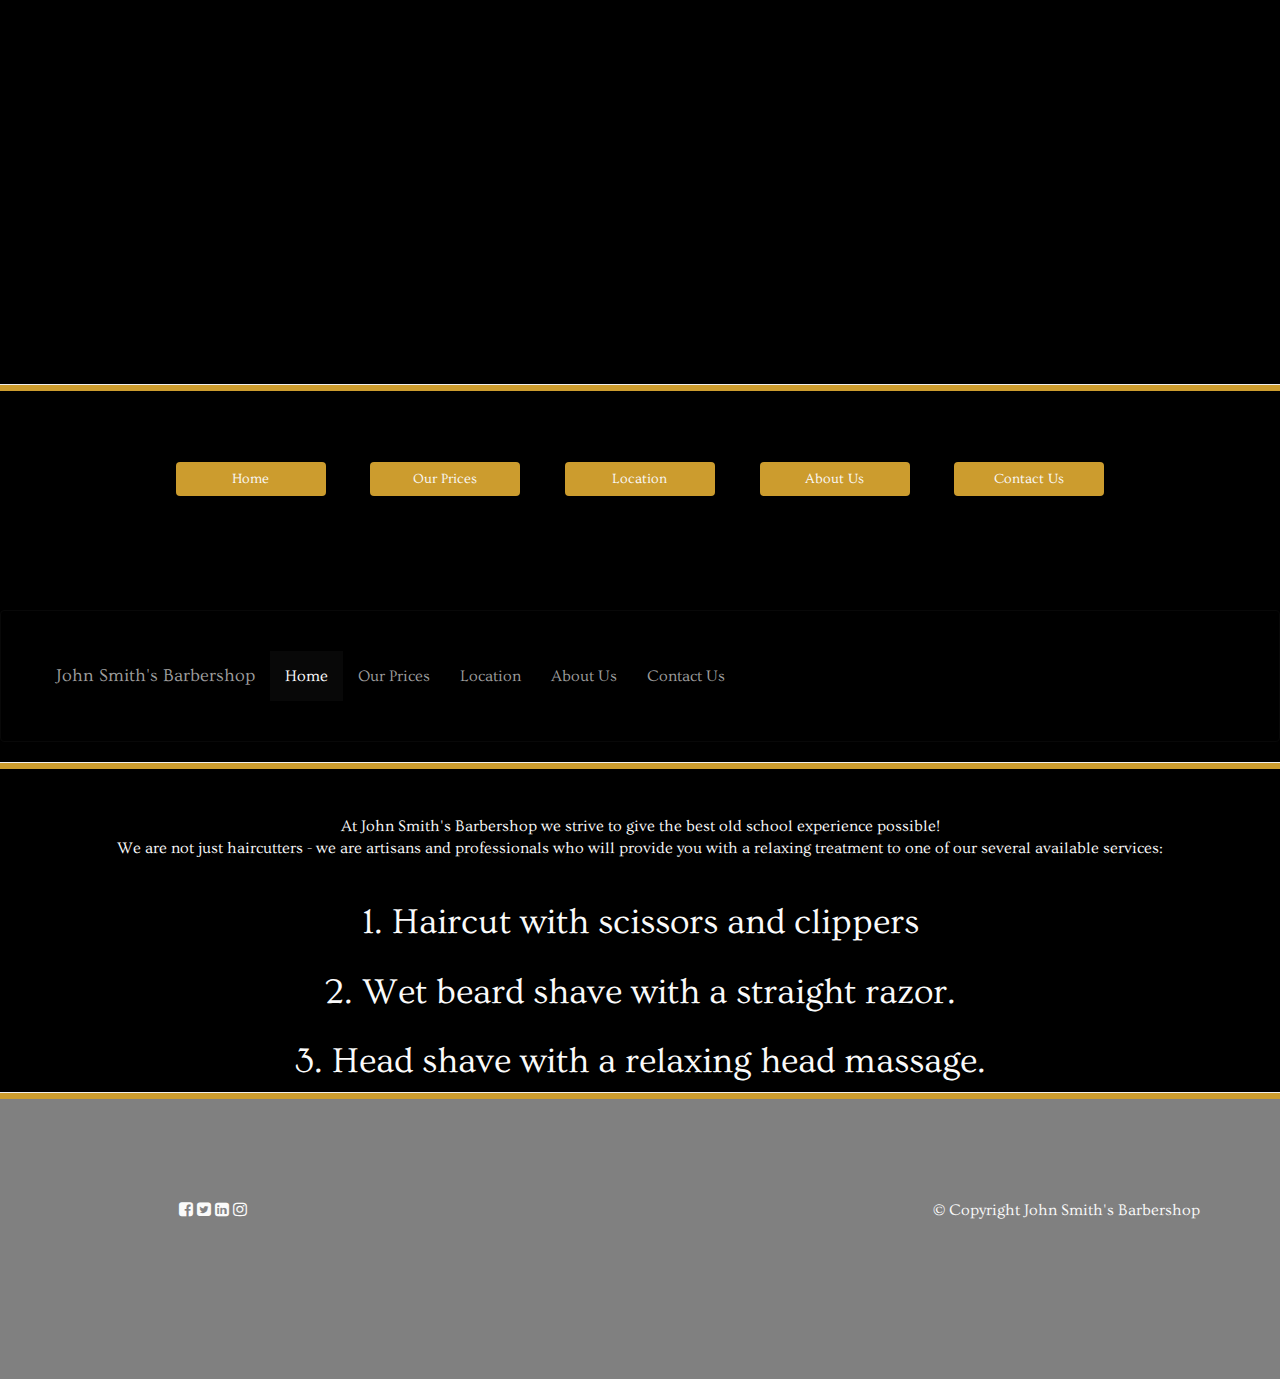
==== index.html @ c20d1a77 "The google maps on the Location page has been fixed so as to be responsive on all devices. It has it" ====
<!DOCTYPE html>
<html lang="en">

<head>
    <meta charset="UTF-8">
    <meta name="viewport" content="width=device-width, initial-scale=1, shrink-to-fit=no">
    <meta http-equiv="X-UA-Compatible" content="ie=edge">
    <link rel="stylesheet" href="https://maxcdn.bootstrapcdn.com/bootstrap/3.3.7/css/bootstrap.min.css" integrity="sha384-BVYiiSIFeK1dGmJRAkycuHAHRg32OmUcww7on3RYdg4Va+PmSTsz/K68vbdEjh4u" crossorigin="anonymous">
    <link rel="stylesheet" href="https://cdnjs.cloudflare.com/ajax/libs/font-awesome/4.7.0/css/font-awesome.min.css">
    <link rel="stylesheet" href="styles.css" type="text/css" />
    <link href="https://fonts.googleapis.com/css?family=Slabo+27px" rel="stylesheet">

    <title>Smith's Barbershop</title>
</head>

<body>
    <a href="index.html">
        <div class="img-container" alt="Cover image, featuring a straight razor, a brash and a wooden bowl of shaving soap.">

        </div>
    </a>

    <hr class="divider" />


    <nav>
        <div class="container-fluid">
            <div class="row navbar nav">
                <div class="col-sm-2 col-sm-offset-1"><a class="btn" href="index.html">Home</a></div>
                <div class="col-sm-2"><a class="btn" href="prices.html">Our Prices</a></div>
                <div class="col-sm-2"><a class="btn" href="location.html">Location</a></div>
                <div class="col-sm-2"><a class="btn" href="about.html">About Us</a></div>
                <div class="col-sm-2"><a class="btn" href="contact.html">Contact Us</a></div>
            </div>
        </div>
    </nav>

    <br />

    <nav class="navbar navbar-inverse">
        <div class="container-fluid">
            <div class="navbar-header">
                <button type="button" class="navbar-toggle" data-toggle="collapse" data-target="#myNavbar">
        <span class="icon-bar"></span>
        <span class="icon-bar"></span>
        <span class="icon-bar"></span> 
      </button>
                <a class="navbar-brand" href="index.html">John Smith's Barbershop</a>
            </div>
            <div class="collapse navbar-collapse" id="myNavbar">
                <ul class="nav navbar-nav">
                    <li class="active"><a href="#">Home</a></li>
                    <li><a href="#">Our Prices</a></li>
                    <li><a href="#">Location</a></li>
                    <li><a href="#">About Us</a></li>
                    <li><a href="#">Contact Us</a></li>
                </ul>
               
            </div>
        </div>
    </nav>


    <hr class="divider" />

    <br />
    <br />



    <div class="row">
        <div class="col-sm-12">
            At John Smith's Barbershop we strive to give the best old school experience possible! <br /> We are not just haircutters - we are artisans and professionals who will provide you with a relaxing treatment to one of our several available services:
            <br /> <br />
        </div>

        <div class="col-sm-12">
            <a href="prices.html" class="firstpage">
                <h1>1. Haircut with scissors and clippers</h1>
            </a>
        </div>
        <img class="img-responsive center-block" src="../images/pic1.jpg" id="imgone" alt="Responsive Image" style="border-radius: 113px;" />
        <br />



        <div class="col-md-12">
            <a href="prices.html" class="firstpage">
                <h1>2. Wet beard shave with a straight razor.</h1>
            </a>
        </div>
        <img class="img-responsive center-block" src="../images/pic2.JPG" id="imgtwo" alt="Responsive Image" style="border-radius: 113px;" />
        <br />

        <div class="col-md-12">
            <a href="prices.html" class="firstpage">
                <h1>3. Head shave with a relaxing head massage.</h1>
            </a>
        </div>
        <img class="img-responsive center-block" src="../images/pic3.jpg" id="imgthree" alt="Responsive Image" style="border-radius: 113px;" />

        <hr class="divider" id="footerdivider" />
    </div>

    <!-- FOOTER -->

    <footer class="row">
        <div class="col-xs-4">
            <a href="#" class="fa fa-facebook-square"></a>
            <a href="#" class="fa fa-twitter-square"></a>
            <a href="#" class="fa fa-linkedin-square"></a>
            <a href="#" class="fa fa-instagram"></a>
        </div>

        <div class="col-xs-4 col-xs-offset-4">© Copyright John Smith's Barbershop</div>
    </footer>
    
    <script src="https://code.jquery.com/jquery-3.3.1.min.js" integrity="sha256-FgpCb/KJQlLNfOu91ta32o/NMZxltwRo8QtmkMRdAu8=" crossorigin="anonymous"></script>
    <script src="https://maxcdn.bootstrapcdn.com/bootstrap/3.3.7/js/bootstrap.min.js"></script>
</body>

</html>
---- styles.css ----
@import url('https://fonts.googleapis.com/css?family=Ovo');

body {
    font-family: 'Ovo', serif;
    font-size: 16px;
    background-color: black;
    color: #fafafa;
    text-align: center;
    width: 100%;
}

.img-container {
    background-image: url("https://cdn.shopify.com/s/files/1/0705/2585/articles/Traditional_Shave_Blog_1112x.jpg?v=1507409431");
    background-repeat: no-repeat;
    background-size: cover;
    background-position: bottom;
    padding: 15%;
    width: 100%;
    transition: filter 0.7s ease-in-out;
}

footer {
    background-color: grey;
    height: 280px;
    padding-top: 100px;
}



.row {
    margin-left: 0;
    margin-right: 0;
}

#footerdivider {
    margin-top: 15px;
}

a {
    color: #fafafa;
}

hr {
    background-color: #CC9C2E;
    margin: 0;
    padding: 3px;
}


/* COLORS AND STYLING/LAYOUT */

.btn {
    color: #fafafa;
    background-color: #CC9C2E;
    text-decoration: none;
    width: 150px;
}

.firstpage {
    display: inline-block;
}

#pricessecondrow {
    margin-top: 32px;
}

.form-group {
    width: 100px;
}

.img {
    width: 500px;
    height: 300px;
    background-position: center;
    background-repeat: no-repeat;
    background-size: cover;
}

.aboutusimage {
    padding-bottom: 37px;
}

.firstimage {
    background: url("https://preview.ibb.co/kntMs9/pic1.jpg");
}


.navbar {
    background-color: black;
    padding: 40px;
    text-align: center;
}

/* Hovers */

a:hover {
    color: black;
    text-decoration: none;
    cursor: pointer;
}

.firstpage:hover {
    color: white;
    text-decoration: none;
    cursor: pointer;
}

a:visited {
    color: #fafafa;
}

.img-container:hover {
    filter: brightness(75%);
    transition-duration: .7s;
    transition-timing-function: ease-in-out;
}

/* CONTACT FORM */

.contact-form {
    background: #fff;
    margin-top: 10%;
    margin-bottom: 5%;
    width: 70%;
}

.contact-form .form-control {
    border-radius: 1rem;
}

.contact-image {
    text-align: center;
}

.contact-image img {
    border-radius: 6rem;
    width: 11%;
    margin-top: -3%;
    transform: rotate(29deg);
}

.contact-form form {
    padding: 14%;
}

.contact-form form .row {
    margin-bottom: -7%;
}

.contact-form h3 {
    margin-bottom: 8%;
    margin-top: -10%;
    text-align: center;
    color: #0062cc;
}

.contact-form .btnContact {
    width: 50%;
    border: none;
    border-radius: 1rem;
    padding: 1.5%;
    background: #dc3545;
    font-weight: 600;
    color: #fff;
    cursor: pointer;
}

.btnContactSubmit {
    width: 50%;
    border-radius: 1rem;
    padding: 1.5%;
    color: #fff;
    background-color: #0062cc;
    border: none;
    cursor: pointer;
}

/* MEDIA QUERIES */

@media (min-width: 1224px) {
    nav {
        background-color: black;
        padding-top: 30px;
        padding-bottom: 30px;
    }
}

@media (max-width: 768px) {
    iframe {
        width: 50%;
        height: 50%;
    }

}
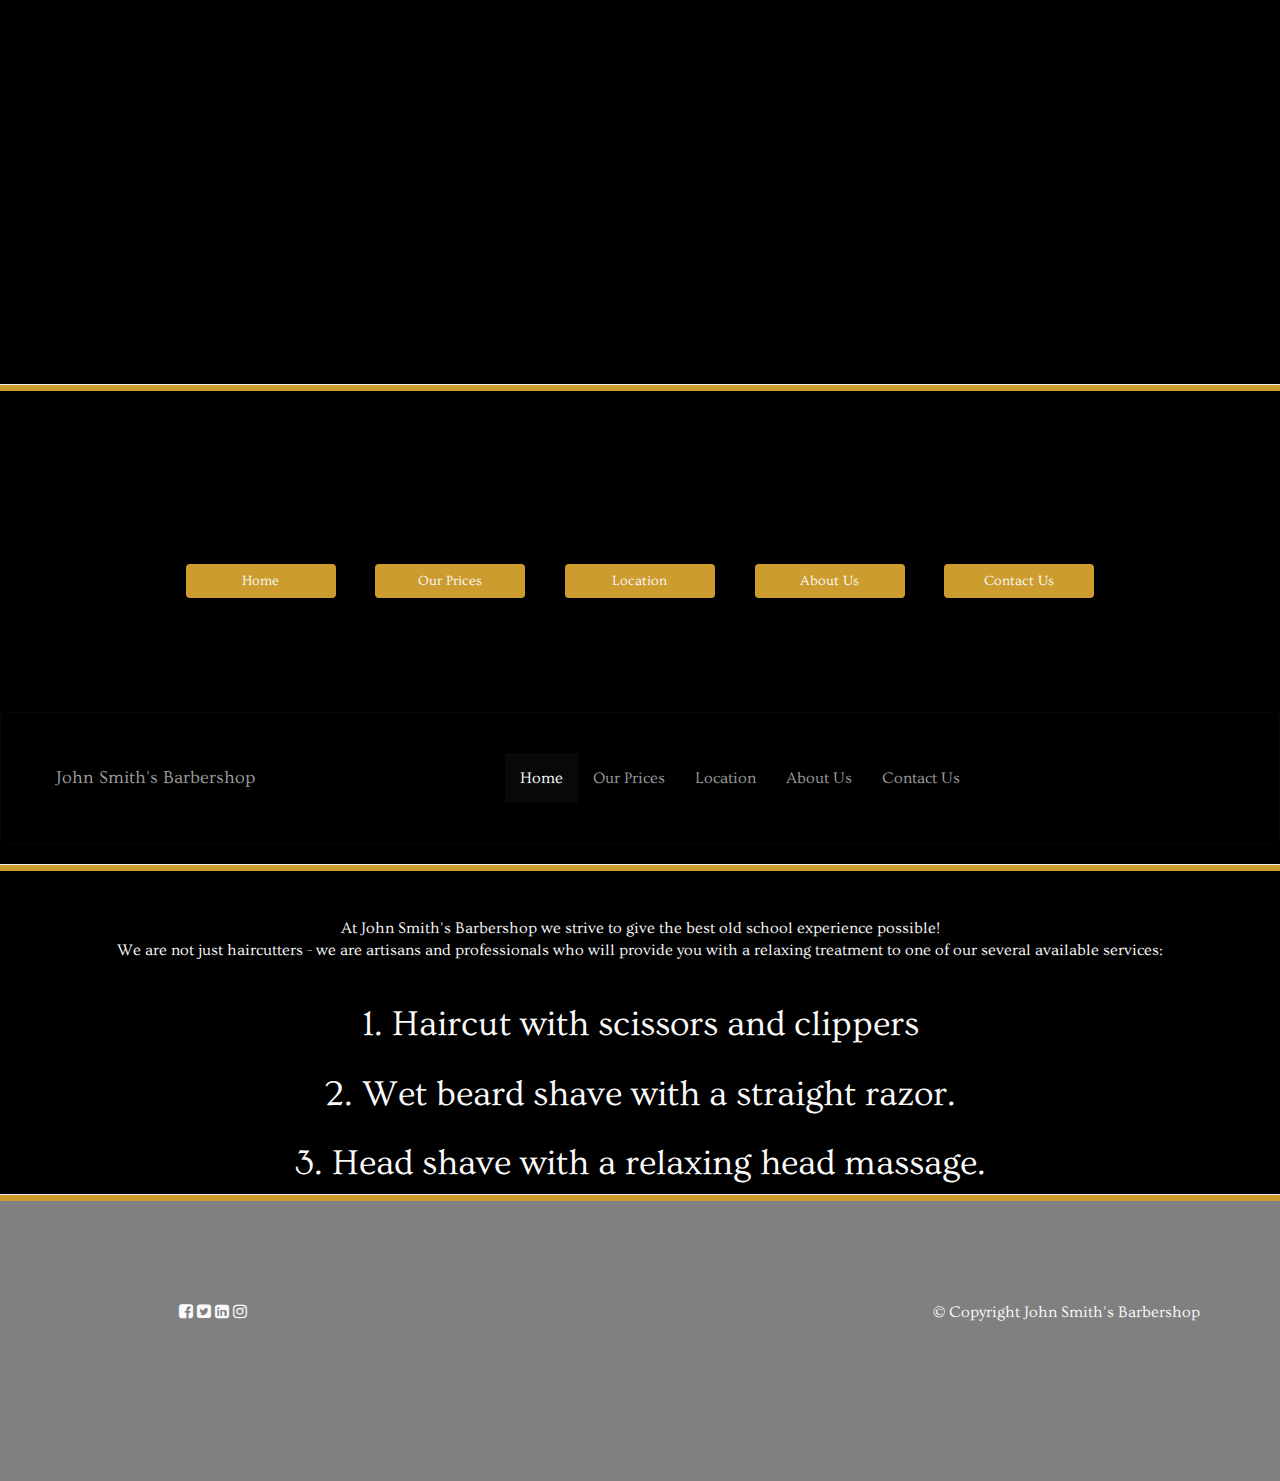
==== commit f619fd0f: "Latest commit" ====
--- a/index.html
+++ b/index.html
@@ -26,16 +26,24 @@
     <nav>
         <div class="container-fluid">
             <div class="row navbar nav">
-                <div class="col-sm-2 col-sm-offset-1"><a class="btn" href="index.html">Home</a></div>
-                <div class="col-sm-2"><a class="btn" href="prices.html">Our Prices</a></div>
-                <div class="col-sm-2"><a class="btn" href="location.html">Location</a></div>
-                <div class="col-sm-2"><a class="btn" href="about.html">About Us</a></div>
-                <div class="col-sm-2"><a class="btn" href="contact.html">Contact Us</a></div>
+                <button type="button" class="navbar" data-toggle="collapse" data-target="#myNavbar">
+        <span class="icon-bar"></span>
+        <span class="icon-bar"></span>
+        <span class="icon-bar"></span> 
+      </button>
+                <div class="collapse navbar-collapse" id="myNavbar">
+                    <div class="col-sm-2 col-sm-offset-1"><a class="btn" href="index.html">Home</a></div>
+                    <div class="col-sm-2"><a class="btn" href="prices.html">Our Prices</a></div>
+                    <div class="col-sm-2"><a class="btn" href="location.html">Location</a></div>
+                    <div class="col-sm-2"><a class="btn" href="about.html">About Us</a></div>
+                    <div class="col-sm-2"><a class="btn" href="contact.html">Contact Us</a></div>
+                </div>
             </div>
         </div>
     </nav>
 
     <br />
+
 
     <nav class="navbar navbar-inverse">
         <div class="container-fluid">
@@ -55,7 +63,6 @@
                     <li><a href="#">About Us</a></li>
                     <li><a href="#">Contact Us</a></li>
                 </ul>
-               
             </div>
         </div>
     </nav>
@@ -114,7 +121,7 @@
 
         <div class="col-xs-4 col-xs-offset-4">© Copyright John Smith's Barbershop</div>
     </footer>
-    
+
     <script src="https://code.jquery.com/jquery-3.3.1.min.js" integrity="sha256-FgpCb/KJQlLNfOu91ta32o/NMZxltwRo8QtmkMRdAu8=" crossorigin="anonymous"></script>
     <script src="https://maxcdn.bootstrapcdn.com/bootstrap/3.3.7/js/bootstrap.min.js"></script>
 </body>
--- a/styles.css
+++ b/styles.css
@@ -91,7 +91,24 @@
     text-align: center;
 }
 
-/* Hovers */
+#textarea {
+    height: 200px;
+}
+
+/* CONTACT FORM */
+
+.header {
+    color: #36A0FF;
+    font-size: 27px;
+    padding: 10px;
+}
+
+.bigicon {
+    font-size: 35px;
+    color: #36A0FF;
+}
+
+/* HOVERS */
 
 a:hover {
     color: black;
@@ -115,65 +132,7 @@
     transition-timing-function: ease-in-out;
 }
 
-/* CONTACT FORM */
 
-.contact-form {
-    background: #fff;
-    margin-top: 10%;
-    margin-bottom: 5%;
-    width: 70%;
-}
-
-.contact-form .form-control {
-    border-radius: 1rem;
-}
-
-.contact-image {
-    text-align: center;
-}
-
-.contact-image img {
-    border-radius: 6rem;
-    width: 11%;
-    margin-top: -3%;
-    transform: rotate(29deg);
-}
-
-.contact-form form {
-    padding: 14%;
-}
-
-.contact-form form .row {
-    margin-bottom: -7%;
-}
-
-.contact-form h3 {
-    margin-bottom: 8%;
-    margin-top: -10%;
-    text-align: center;
-    color: #0062cc;
-}
-
-.contact-form .btnContact {
-    width: 50%;
-    border: none;
-    border-radius: 1rem;
-    padding: 1.5%;
-    background: #dc3545;
-    font-weight: 600;
-    color: #fff;
-    cursor: pointer;
-}
-
-.btnContactSubmit {
-    width: 50%;
-    border-radius: 1rem;
-    padding: 1.5%;
-    color: #fff;
-    background-color: #0062cc;
-    border: none;
-    cursor: pointer;
-}
 
 /* MEDIA QUERIES */
 
@@ -192,3 +151,12 @@
     }
 
 }
+
+@media (min-width: 992px){
+    .navbar-nav{
+        float:none;
+        margin: 0 auto;
+        display: table;
+        table-layout: fixed;
+    }
+}
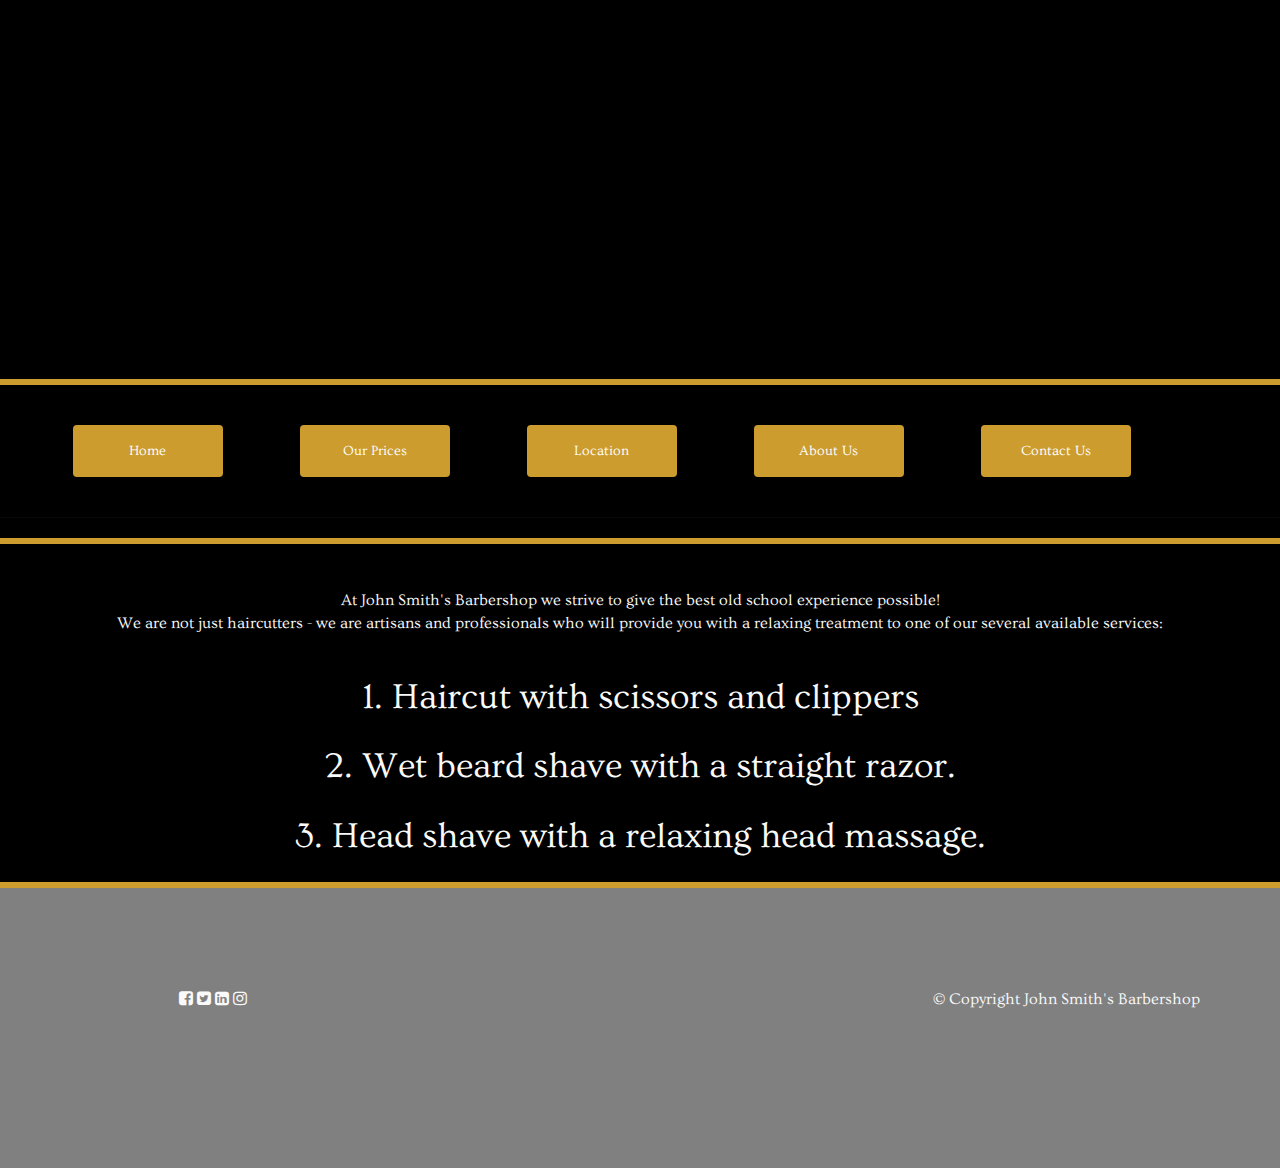
==== commit 1910a35f: "As with all of the pages, the navigation menu has been completely changed. It uses a Bootstrap 3 tem" ====
--- a/index.html
+++ b/index.html
@@ -8,6 +8,7 @@
     <link rel="stylesheet" href="https://maxcdn.bootstrapcdn.com/bootstrap/3.3.7/css/bootstrap.min.css" integrity="sha384-BVYiiSIFeK1dGmJRAkycuHAHRg32OmUcww7on3RYdg4Va+PmSTsz/K68vbdEjh4u" crossorigin="anonymous">
     <link rel="stylesheet" href="https://cdnjs.cloudflare.com/ajax/libs/font-awesome/4.7.0/css/font-awesome.min.css">
     <link rel="stylesheet" href="styles.css" type="text/css" />
+    <link async href="http://fonts.googleapis.com/css?family=Anton" data-generated="http://enjoycss.com" rel="stylesheet" type="text/css"/>
     <link href="https://fonts.googleapis.com/css?family=Slabo+27px" rel="stylesheet">
 
     <title>Smith's Barbershop</title>
@@ -15,58 +16,33 @@
 
 <body>
     <a href="index.html">
-        <div class="img-container" alt="Cover image, featuring a straight razor, a brash and a wooden bowl of shaving soap.">
-
-        </div>
+        <div class="img-container retro">John Smith's Barbershop</div>
     </a>
 
     <hr class="divider" />
+    
+<nav class="navbar navbar-inverse navbar-static-top" role="navigation">
+        <div class="container">
+            <div class="navbar-header">
+                <button type="button" class="navbar-toggle collapsed" data-toggle="collapse" data-target="#bs-example-navbar-collapse-1">
+                    <span class="sr-only">Toggle navigation</span>
+                    <span class="icon-bar"></span>
+                    <span class="icon-bar"></span>
+                    <span class="icon-bar"></span>
+                </button>
+            </div>
 
-
-    <nav>
-        <div class="container-fluid">
-            <div class="row navbar nav">
-                <button type="button" class="navbar" data-toggle="collapse" data-target="#myNavbar">
-        <span class="icon-bar"></span>
-        <span class="icon-bar"></span>
-        <span class="icon-bar"></span> 
-      </button>
-                <div class="collapse navbar-collapse" id="myNavbar">
-                    <div class="col-sm-2 col-sm-offset-1"><a class="btn" href="index.html">Home</a></div>
-                    <div class="col-sm-2"><a class="btn" href="prices.html">Our Prices</a></div>
-                    <div class="col-sm-2"><a class="btn" href="location.html">Location</a></div>
-                    <div class="col-sm-2"><a class="btn" href="about.html">About Us</a></div>
-                    <div class="col-sm-2"><a class="btn" href="contact.html">Contact Us</a></div>
-                </div>
-            </div>
-        </div>
-    </nav>
-
-    <br />
-
-
-    <nav class="navbar navbar-inverse">
-        <div class="container-fluid">
-            <div class="navbar-header">
-                <button type="button" class="navbar-toggle" data-toggle="collapse" data-target="#myNavbar">
-        <span class="icon-bar"></span>
-        <span class="icon-bar"></span>
-        <span class="icon-bar"></span> 
-      </button>
-                <a class="navbar-brand" href="index.html">John Smith's Barbershop</a>
-            </div>
-            <div class="collapse navbar-collapse" id="myNavbar">
+            <div class="collapse navbar-collapse" id="bs-example-navbar-collapse-1">
                 <ul class="nav navbar-nav">
-                    <li class="active"><a href="#">Home</a></li>
-                    <li><a href="#">Our Prices</a></li>
-                    <li><a href="#">Location</a></li>
-                    <li><a href="#">About Us</a></li>
-                    <li><a href="#">Contact Us</a></li>
+                    <li><a class="btn" href="index.html">Home</a></li>
+                    <li><a class="btn" href="prices.html">Our Prices</a></li>
+                    <li><a class="btn" href="location.html">Location</a></li>
+                    <li><a class="btn" href="about.html">About Us</a></li>
+                    <li><a class="btn" href="contact.html">Contact Us</a></li>
                 </ul>
             </div>
         </div>
     </nav>
-
 
     <hr class="divider" />
 
@@ -75,7 +51,7 @@
 
 
 
-    <div class="row">
+    <div class="row services">
         <div class="col-sm-12">
             At John Smith's Barbershop we strive to give the best old school experience possible! <br /> We are not just haircutters - we are artisans and professionals who will provide you with a relaxing treatment to one of our several available services:
             <br /> <br />
@@ -105,10 +81,8 @@
             </a>
         </div>
         <img class="img-responsive center-block" src="../images/pic3.jpg" id="imgthree" alt="Responsive Image" style="border-radius: 113px;" />
-
-        <hr class="divider" id="footerdivider" />
     </div>
-
+    <hr class="divider" id="footerdivider" />
     <!-- FOOTER -->
 
     <footer class="row">
@@ -119,7 +93,7 @@
             <a href="#" class="fa fa-instagram"></a>
         </div>
 
-        <div class="col-xs-4 col-xs-offset-4">© Copyright John Smith's Barbershop</div>
+        <div class="col-xs-4 col-xs-offset-4" id="copyrights">© Copyright John Smith's Barbershop</div>
     </footer>
 
     <script src="https://code.jquery.com/jquery-3.3.1.min.js" integrity="sha256-FgpCb/KJQlLNfOu91ta32o/NMZxltwRo8QtmkMRdAu8=" crossorigin="anonymous"></script>
--- a/styles.css
+++ b/styles.css
@@ -14,8 +14,10 @@
     background-repeat: no-repeat;
     background-size: cover;
     background-position: bottom;
-    padding: 15%;
+    padding: 12%;
     width: 100%;
+    font-size: 50px;
+    text-shadow: 2px 2px 1px black;
     transition: filter 0.7s ease-in-out;
 }
 
@@ -25,8 +27,6 @@
     padding-top: 100px;
 }
 
-
-
 .row {
     margin-left: 0;
     margin-right: 0;
@@ -44,17 +44,24 @@
     background-color: #CC9C2E;
     margin: 0;
     padding: 3px;
+    border-top: 0; /* This rule was added to overwrite a bootstrap default style */
 }
 
 
 /* COLORS AND STYLING/LAYOUT */
 
 .btn {
-    color: #fafafa;
+    color: white;
     background-color: #CC9C2E;
     text-decoration: none;
     width: 150px;
 }
+
+.navbar-inverse .navbar-nav>li>a {
+    color: white;
+    margin-right: 77px;
+}
+
 
 .firstpage {
     display: inline-block;
@@ -95,17 +102,15 @@
     height: 200px;
 }
 
-/* CONTACT FORM */
-
-.header {
-    color: #36A0FF;
-    font-size: 27px;
-    padding: 10px;
-}
-
-.bigicon {
-    font-size: 35px;
-    color: #36A0FF;
+button,
+input,
+select,
+textarea {
+    color: black;
+}
+
+.form-control {
+    color: black;
 }
 
 /* HOVERS */
@@ -144,19 +149,79 @@
     }
 }
 
+@media (min-width: 992px) {
+    .comment {
+        margin-left: 15%;
+        margin-right: 15%;
+    }
+}
+
 @media (max-width: 768px) {
     iframe {
         width: 50%;
         height: 50%;
     }
-
-}
-
-@media (min-width: 992px){
-    .navbar-nav{
-        float:none;
-        margin: 0 auto;
-        display: table;
-        table-layout: fixed;
-    }
-}
+    #copyrights {
+        font-size: 13px;
+
+    }
+    .h1,
+    h1 {
+        font-size: 24px;
+
+    }
+    .services {
+        margin-right: 15px;
+        margin-left: 15px;
+    }
+}
+
+    @media (min-width: 992px) {
+        .navbar-nav {
+            float: none;
+            margin: 0 auto;
+            display: table;
+            table-layout: fixed;
+        }
+    }
+    
+    /* Media query that changes the breakpoint for the collapsable menu
+    This has been directly copied from a discussion on StackOverflow */
+    
+@media (max-width: 1200px) {
+    .navbar-header {
+        float: none;
+    }
+    .navbar-toggle {
+        display: block;
+    }
+    .navbar-collapse {
+        border-top: 1px solid transparent;
+        box-shadow: inset 0 1px 0 rgba(255,255,255,0.1);
+    }
+    .navbar-collapse.collapse {
+        display: none!important;
+    }
+    .navbar-nav {
+        float: none!important;
+        margin: 7.5px -15px;
+    }
+    .navbar-nav>li {
+        float: none;
+    }
+    .navbar-nav>li>a {
+        padding-top: 10px;
+        padding-bottom: 10px;
+    }
+    .navbar-text {
+        float: none;
+        margin: 15px 0;
+    }
+    /* since 3.1.0 */
+    .navbar-collapse.collapse.in { 
+        display: block!important;
+    }
+    .collapsing {
+        overflow: hidden!important;
+    }
+}
